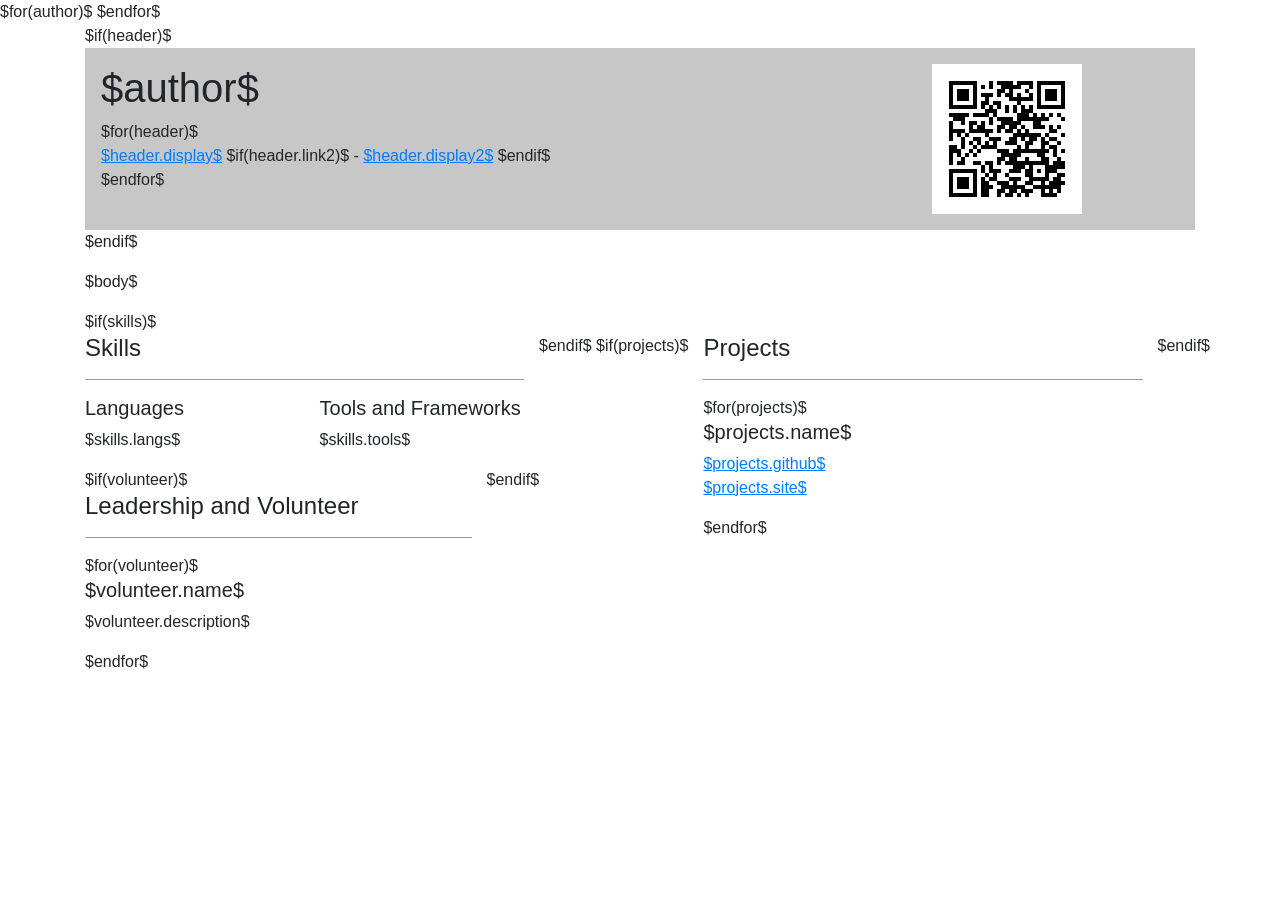
==== template.html @ c9a7d4f3 "changed from plain html to markdown with pandoc template" ====
<!DOCTYPE html>
<html lang="en">
  <head>
    <meta charset="UTF-8" />
    <meta name="viewport" content="width=device-width, initial-scale=1.0" />
    $for(author)$
    <meta name="author" content="$author$" />
    $endfor$
    <meta http-equiv="X-UA-Compatible" content="ie=edge" />
    <link rel="stylesheet" href="https://stackpath.bootstrapcdn.com/bootstrap/4.3.1/css/bootstrap.min.css" />
    <link rel="stylesheet" href="style.css" />
    <title>JJ_Resume</title>
  </head>
  <body>
    <div class="container">
      $if(header)$
      <div id="header">
        <div class="row">
          <div class="col-9">
            <h1 class="display-5">$author$</h1>
            <ul class="list-unstyled">
              $for(header)$
              <li>
                <a href="$header.link$">$header.display$</a>
                $if(header.link2)$ -
                <a href="$header.link2$">$header.display2$</a>
                $endif$
              </li>
              $endfor$
            </ul>
          </div>
          <div class="col">
            <img src="img/Resume_QR.svg" style="background-color: #b9b9b9;" alt="Resume_QR" />
          </div>
        </div>
      </div>
      $endif$
      <p></p>
      $body$
      <p></p>
      $if(skills)$
      <div id="projects, tools, and leadership and volunteer" class="row">
        <div class="col">
          <h4>Skills</h4>
          <hr />
          <div class="row">
            <div class="col">
              <h5>Languages</h5>
              <ol class="list-unstyled">
                $skills.langs$
              </ol>
            </div>
            <div class="col-6">
              <h5>Tools and Frameworks</h5>
              <ol class="list-unstyled">
                $skills.tools$
              </ol>
            </div>
          </div>
          <div class="row">
            <div class="col">
              <div>
                $if(volunteer)$
                <h4>Leadership and Volunteer</h4>
                <hr />
                $for(volunteer)$
                <ul class="list-unstyled">
                  <h5>$volunteer.name$</h5>
                  <li>$volunteer.description$</li>
                </ul>
                $endfor$
              </div>
            </div>
            $endif$
          </div>
          <h4></h4>
        </div>
        $endif$ $if(projects)$
        <div class="col">
          <h4>Projects</h4>
          <hr />
          <ul class="list-unstyled">
            $for(projects)$
            <h5>$projects.name$</h5>
            <ol class="list-unstyled">
              <li>
                <a href="$projects.github$">$projects.github$</a>
              </li>
              <li>
                <a href="$projects.site$">$projects.site$</a>
              </li>
            </ol>
            <p></p>
            $endfor$
          </ul>
        </div>
        $endif$
      </div>
    </div>
  </body>
</html>
---- style.css ----
body {
  font-family: "Ubuntu", sans-serif;
}
#header {
  padding: 1rem;
  background-color: #c7c7c7;
}
.resume {
  margin-bottom: 1.5em;
}
a {
  /* color: #000000; */
  text-decoration: underline;
}
hr {
  border-top: 0.1px solid rgba(0, 0, 0, 0.4);
}
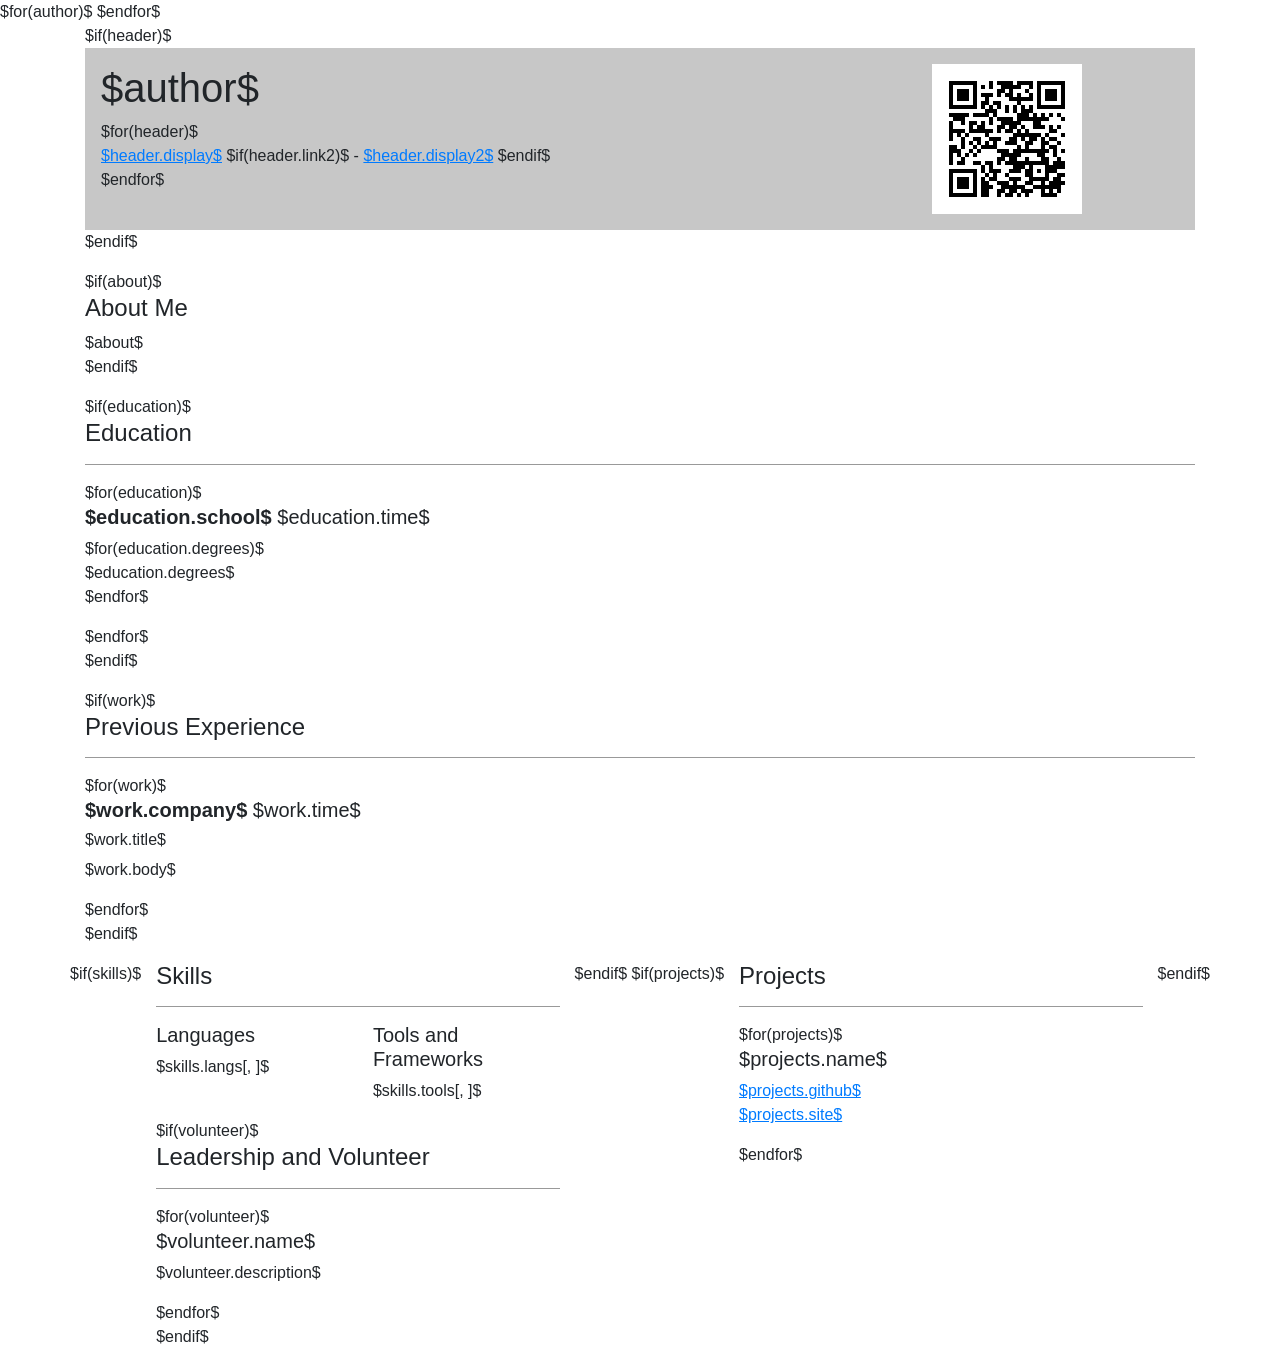
==== commit bd5f2b66: "made everything a part of the yaml metadata in Resume.md" ====
--- a/template.html
+++ b/template.html
@@ -36,10 +36,45 @@
       </div>
       $endif$
       <p></p>
-      $body$
+      $if(about)$
+      <div id="about me">
+        <h4>About Me</h4>
+        $about$
+      </div>
+      $endif$
       <p></p>
-      $if(skills)$
+      $if(education)$
+      <div id="education">
+        <h4>Education</h4>
+        <hr />
+        $for(education)$
+        <h5><b>$education.school$</b> $education.time$</h5>
+        <ul class="list-unstyled">
+          $for(education.degrees)$
+          <li>$education.degrees$</li>
+          $endfor$
+        </ul>
+        $endfor$
+      </div>
+      $endif$
+      <p></p>
+      $if(work)$
+      <div id="previous experience">
+        <h4>Previous Experience</h4>
+        <hr />
+        <div class="experience">
+          $for(work)$
+          <h5><b>$work.company$</b> $work.time$</h5>
+          <h6>$work.title$</h6>
+          $work.body$
+          <p></p>
+          $endfor$
+        </div>
+      </div>
+      $endif$
+      <p></p>
       <div id="projects, tools, and leadership and volunteer" class="row">
+        $if(skills)$
         <div class="col">
           <h4>Skills</h4>
           <hr />
@@ -47,20 +82,20 @@
             <div class="col">
               <h5>Languages</h5>
               <ol class="list-unstyled">
-                $skills.langs$
+                $skills.langs[, ]$
               </ol>
             </div>
             <div class="col-6">
               <h5>Tools and Frameworks</h5>
               <ol class="list-unstyled">
-                $skills.tools$
+                $skills.tools[, ]$
               </ol>
             </div>
           </div>
+          $if(volunteer)$
           <div class="row">
             <div class="col">
               <div>
-                $if(volunteer)$
                 <h4>Leadership and Volunteer</h4>
                 <hr />
                 $for(volunteer)$
@@ -71,8 +106,8 @@
                 $endfor$
               </div>
             </div>
-            $endif$
           </div>
+          $endif$
           <h4></h4>
         </div>
         $endif$ $if(projects)$
@@ -84,10 +119,10 @@
             <h5>$projects.name$</h5>
             <ol class="list-unstyled">
               <li>
-                <a href="$projects.github$">$projects.github$</a>
+                <a href="https://$projects.github$">$projects.github$</a>
               </li>
               <li>
-                <a href="$projects.site$">$projects.site$</a>
+                <a href="https://$projects.site$">$projects.site$</a>
               </li>
             </ol>
             <p></p>
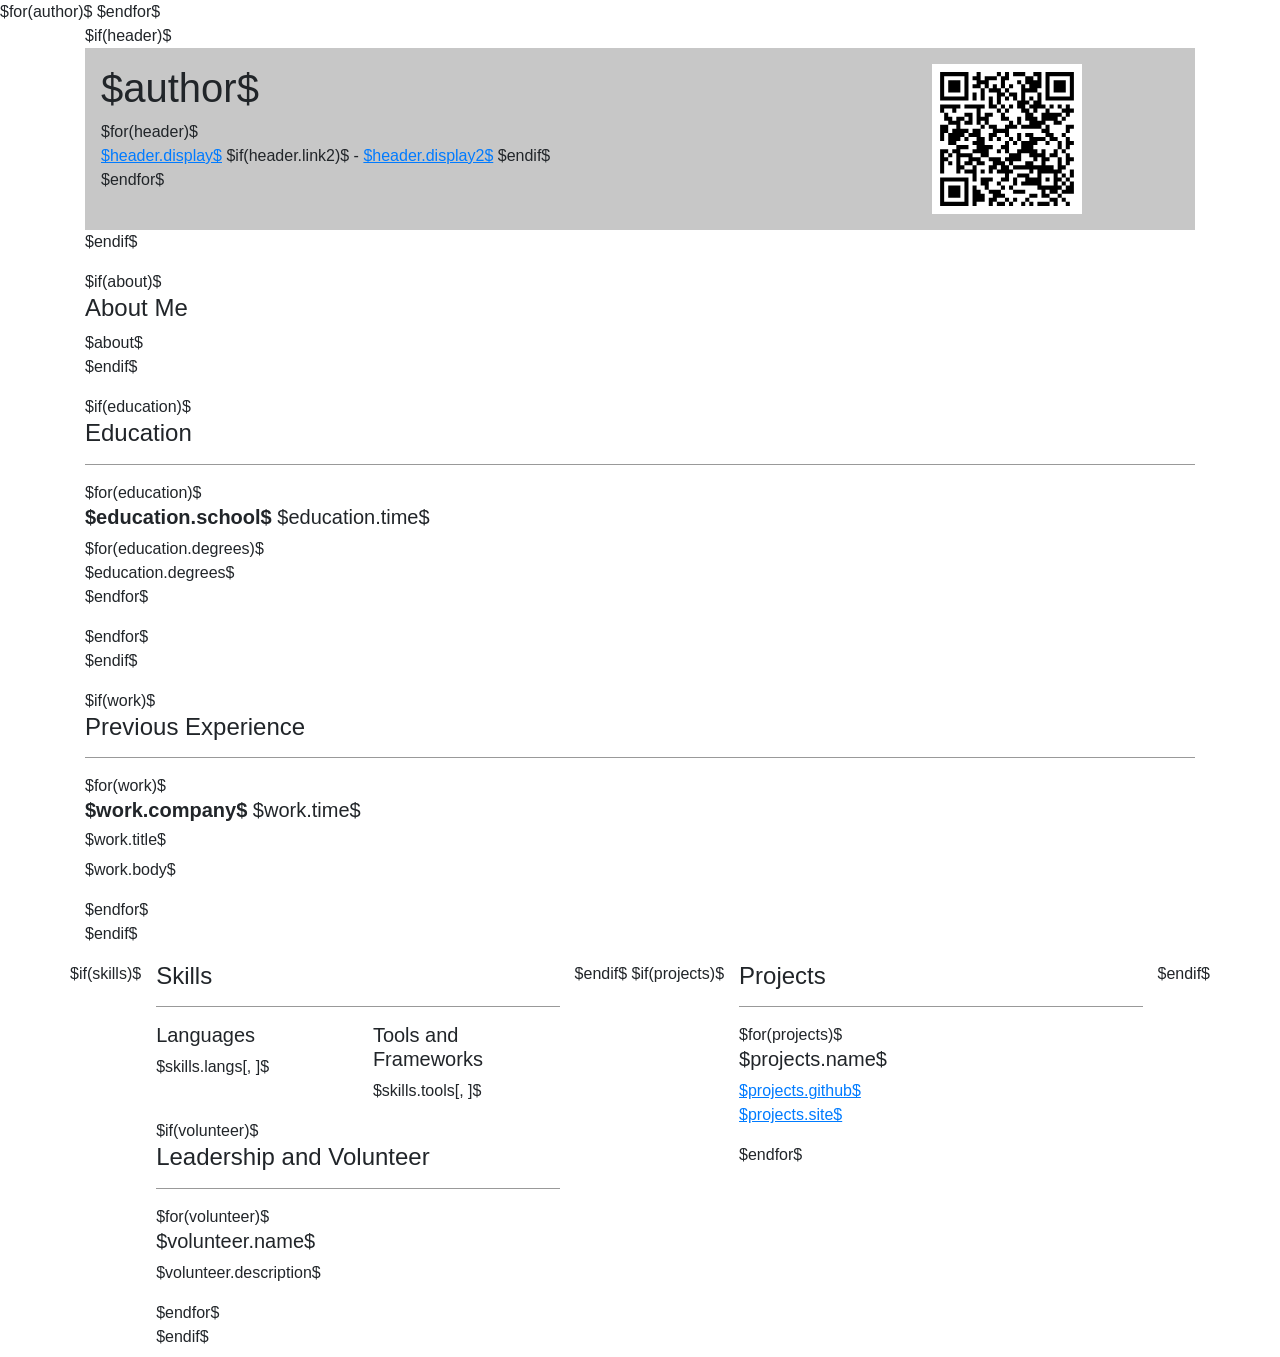
==== commit 4a3d5a29: "changes" ====
--- a/template.html
+++ b/template.html
@@ -12,7 +12,7 @@
     <title>JJ_Resume</title>
   </head>
   <body>
-    <div class="container">
+    <div class="container" style="width: 1110;">
       $if(header)$
       <div id="header">
         <div class="row">
@@ -30,7 +30,7 @@
             </ul>
           </div>
           <div class="col">
-            <img src="img/Resume_QR.svg" style="background-color: #b9b9b9;" alt="Resume_QR" />
+            <img src="img/qrcode.svg" style="background-color: #b9b9b9; height: 150px; width: 150px;" alt="Resume_QR" />
           </div>
         </div>
       </div>
--- a/style.css
+++ b/style.css
@@ -4,9 +4,6 @@
 #header {
   padding: 1rem;
   background-color: #c7c7c7;
-}
-.resume {
-  margin-bottom: 1.5em;
 }
 a {
   /* color: #000000; */
